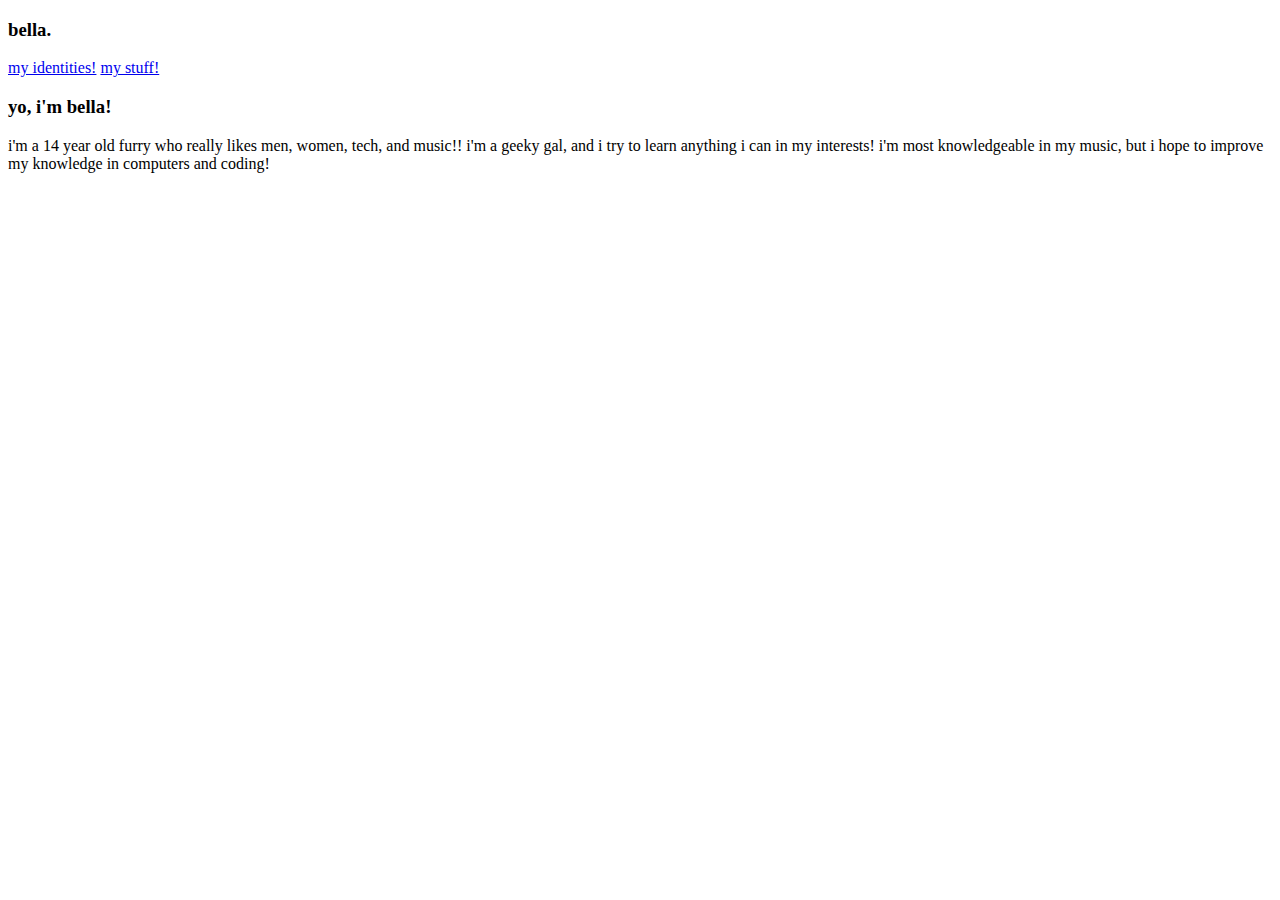
==== index.html @ 125f08d7 "Add files via upload" ====
<!DOCTYPE html>
<html>

<head>
  <meta charset="utf-8">
  <meta name="viewport" content="width=device-width">
  <title>bella!!</title>
  <link href="replit.css" rel="stylesheet" type="text/css" />
  <script src="script.js"></script>
</head>

<body>
  <nav>
    <h3>bella.</h3>
    <span><a href="/identities.html" >my identities!</a></span>
    <span><a href="/works.html" >my stuff!</a></span>
  </nav>

  <div class="content">
    <h3>yo, i'm bella!</h3>
    <p>i'm a 14 year old furry who really likes men, women, tech, and music!! i'm a geeky gal, and i try to learn anything i can in my interests! i'm most knowledgeable in my music, but i hope to improve my knowledge in computers and coding!</p>
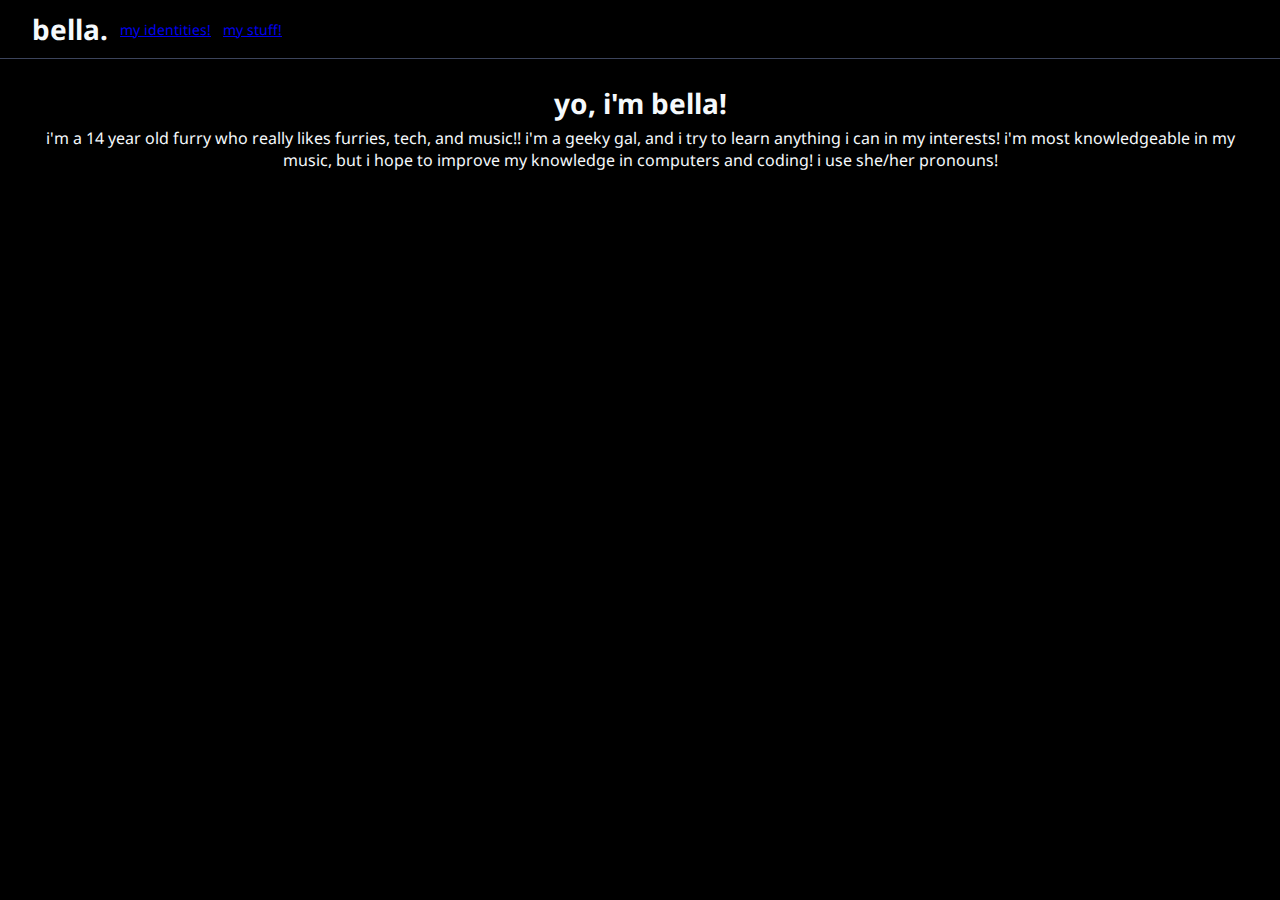
==== commit 43a78802: "Update index.html" ====
--- a/index.html
+++ b/index.html
@@ -18,4 +18,4 @@
 
   <div class="content">
     <h3>yo, i'm bella!</h3>
-    <p>i'm a 14 year old furry who really likes men, women, tech, and music!! i'm a geeky gal, and i try to learn anything i can in my interests! i'm most knowledgeable in my music, but i hope to improve my knowledge in computers and coding!</p>
+    <p>i'm a 14 year old furry who really likes furries, tech, and music!! i'm a geeky gal, and i try to learn anything i can in my interests! i'm most knowledgeable in my music, but i hope to improve my knowledge in computers and coding! i use she/her pronouns!</p>
--- a/replit.css
+++ b/replit.css
@@ -0,0 +1,229 @@
+@import url('https://fonts.googleapis.com/css?family=Tangerine|Inconsolata|Droid+Sans');
+
+:root{
+  --background-root:#000000; --background-default:#000000; --background-higher:#808080; --background-highest:#808080; --background-overlay:#ffffffA0; --foreground-default:#F5F9FC; --foreground-dimmer:#C2C8CC; --foreground-dimmest:#9DA2A6; --outline-dimmest:#2B3245; --outline-dimmer:#3C445C; --outline-default:#4E5569; --outline-stronger:#5F677A; --outline-strongest:#70788C; --accent-primary-dimmest:#004182; --accent-primary-dimmer:#0053A6; --accent-primary-default:#0079F2; --accent-primary-stronger:#57ABFF; --accent-primary-strongest:#B2D9FF; --accent-positive-dimmest:#044A10; --accent-positive-dimmer:#046113; --accent-positive-default:#009118; --accent-positive-stronger:#6CD97E; --accent-positive-strongest:#BFFFCA; --accent-negative-dimmest:#660000; --accent-negative-dimmer:#A60808; --accent-negative-default:#E52222; --accent-negative-stronger:#FF6666; --accent-negative-strongest:#FFCFCF; --accent-red-dimmest:#660000; --accent-red-dimmer:#A60808; --accent-red-default:#E52222; --accent-red-stronger:#FF6666; --accent-red-strongest:#FFCFCF; --accent-orange-dimmest:#542A00; --accent-orange-dimmer:#703800; --accent-orange-default:#AD5700; --accent-orange-stronger:#D4781C; --accent-orange-strongest:#FFBD7A; --accent-yellow-dimmest:#4D4000; --accent-yellow-dimmer:#635300; --accent-yellow-default:#967D00; --accent-yellow-stronger:#BFA730; --accent-yellow-strongest:#F2E088; --accent-lime-dimmest:#314A00; --accent-lime-dimmer:#3D5C00; --accent-lime-default:#5A8700; --accent-lime-stronger:#87B825; --accent-lime-strongest:#C4E581; --accent-green-dimmest:#044A10; --accent-green-dimmer:#046113; --accent-green-default:#009118; --accent-green-stronger:#6CD97E; --accent-green-strongest:#7AEB8D; --accent-teal-dimmest:#004452; --accent-teal-dimmer:#006073; --accent-teal-default:#0093B0; --accent-teal-stronger:#27B9D6; --accent-teal-strongest:#69D9F0; --accent-blue-dimmest:#004182; --accent-blue-dimmer:#0053A6; --accent-blue-default:#0079F2; --accent-blue-stronger:#57ABFF; --accent-blue-strongest:#B2D9FF; --accent-blurple-dimmest:#39298A; --accent-blurple-dimmer:#5239CC; --accent-blurple-default:#795EFF; --accent-blurple-stronger:#A694FF; --accent-blurple-strongest:#CEC4FF; --accent-purple-dimmest:#582987; --accent-purple-dimmer:#7633B8; --accent-purple-default:#A64DFF; --accent-purple-stronger:#C78FFF; --accent-purple-strongest:#E2C4FF; --accent-magenta-dimmest:#6B1A6B; --accent-magenta-dimmer:#8A218A; --accent-magenta-default:#C73AC7; --accent-magenta-stronger:#F562F5; --accent-magenta-strongest:#FFBFFF; --accent-pink-dimmest:#6E1B52; --accent-pink-dimmer:#8F226B; --accent-pink-default:#D4359F; --accent-pink-stronger:#FF70CF; --accent-pink-strongest:#FFBAE8; --accent-grey-dimmest:#404040; --accent-grey-dimmer:#545454; --accent-grey-default:#808080; --accent-grey-stronger:#A6A6A6; --accent-grey-strongest:#D4D4D4; --accent-brown-dimmest:#594031; --accent-brown-dimmer:#75503B; --accent-brown-default:#A3765C; --accent-brown-stronger:#D49877; --accent-brown-strongest:#FFC8A8; --black:#0E1525; --white:#FCFCFC; cursor: auto;
+
+  font-family: 'Droid Sans', sans-serif;
+
+  background-color: var(--background-root);
+  color: var(--foreground-default);
+  text-align: center;
+
+  overflow-x: hidden;
+}
+
+body{
+  margin: 0;
+  text-align: center;
+}
+
+h1, h2, h3{
+  margin-top: 12px;
+  margin-bottom: 12px;
+
+  font-size: 175%;
+  text-align: center;
+
+  line-height: 24px;
+}
+
+h4, h5, h6{
+  margin-top: 8px;
+  margin-bottom: 8px;
+  text-align: center;
+
+  font-size: 135%;
+
+  line-height: 24px;
+}
+
+p{
+  margin-top: 6px;
+  margin-bottom: 6px;
+  text-align: center;
+
+  line-height: 22.4px;
+}
+
+nav{
+  background-color: var(--background-default);
+
+  width: 100vw;
+  height: 59px;
+
+  border-bottom: 1.5px solid var(--outline-dimmer);
+
+  box-sizing: border-box;
+
+  padding: 6px;
+  padding-left: 32px;
+  padding-right: 32px;
+
+  display: flex;
+  align-items: center;
+  flex-direction: row;
+  gap: 12px;
+  text-align: center;
+}
+
+button{
+  box-sizing: border-box;
+  font-size: 14px;
+  text-align: center;
+  height: 32px;
+  padding: 8px;
+  font-stretch: 100%;
+  display: inline-flex;
+  flex-shrink: 0;
+  flex-direction: row;
+  align-items: center;
+
+  font-family: 'IBM Plex Sans', sans-serif;
+
+  background-color: transparent;
+
+  color: var(--foreground-default);
+
+  border: 1px solid var(--outline-dimmer);
+
+  border-radius: 8px;
+
+  cursor: pointer;
+
+  text-align: center;
+
+  transition: .2s;
+}
+
+button:hover{
+  background-color: var(--background-higher);
+  text-align: center;
+}
+
+button.fill{
+  background-color: var(--background-higher);
+  text-align: center;
+  border: none;
+}
+
+button.colored{
+  background-color: var(--accent-primary-dimmer);
+  border: none;
+  text-align: center;
+}
+
+button.colored:hover{
+  filter: brightness(150%);
+  text-align: center;
+}
+
+button:disabled{
+  filter: brightness(75%);
+  text-align: center;
+}
+
+input[type="text"], input[type="number"], input[type="password"]{
+  transition-property: background-color, box-shadow;
+  transition-duration: 120ms;
+  transition-timing-function: ease-out;
+  border-radius: 8px;
+  background-color: var(--background-higher);
+  border-width: 3px;
+  border-style: solid;
+  padding: 8px;
+  color: var(--foreground-default);
+  border-color: var(--outline-dimmest);
+  line-height: 16px;
+  width: 100%;
+  text-align: center;
+
+  outline: 0;
+
+  display: inline-block;
+
+  font-size: 14px;
+  font-family: IBM Plex Sans, sans-serif;
+}
+
+input[type="text"]:focus-visible, input[type="number"]:focus-visible, input[type="password"]:focus-visible{
+  border-color: var(--accent-primary-dimmer);
+}
+
+input[type="text"]:disabled, input[type="number"]:disabled, input[type="password"]:disabled{
+  filter: brightness(75%);
+}
+
+card{
+  align-items: center;
+  padding: 12px;
+  text-align: center;
+  position: relative;
+  transition-property: border-color, box-shadow;
+  transition-duration: .12s;
+  transition-timing-function: ease-out;
+  border-radius: 8px;
+  background-color: var(--background-default);
+  border: 1px solid var(--outline-dimmest);
+
+  display: inline-block;
+}
+
+span{
+  font-size: 14px;
+  text-align: center;
+  color: var(--foreground-dimmer);
+}
+
+img, .outline{
+  outline: 2px solid var(--outline-dimmer);
+  text-align: center;
+  border-radius: 6px;
+}
+
+hr{
+  border: none;
+  text-align: center;
+  border-bottom: 1px solid var(--outline-dimmer)
+}
+
+.content{
+  text-align: center;
+  margin: 32px;
+}
+
+::-webkit-scrollbar {
+  text-align: center;
+  background-color: var(--background-default);
+  width: 12px;
+}
+
+::-webkit-scrollbar-thumb {
+  text-align: center;
+  background-color: var(--background-highest);
+}
+
+::-webkit-scrollbar-track {
+  text-align: center;
+  background-color: var(--background-default);
+}
+
+replit{
+  display: inline-block;
+  aspect-ratio: 4/5;
+  height: 18px;
+  text-align: center;
+  width: 14px;
+  background-image: url("https://replitcss.codingmaster398.repl.co/replit.png");
+  background-size: cover;
+  background-position: center;
+}
+
+replit.white{
+  filter: brightness(1000%);
+  text-align: center;
+}
+
+replit.black{
+  filter: brightness(0%);
+  text-align: center;
+}
